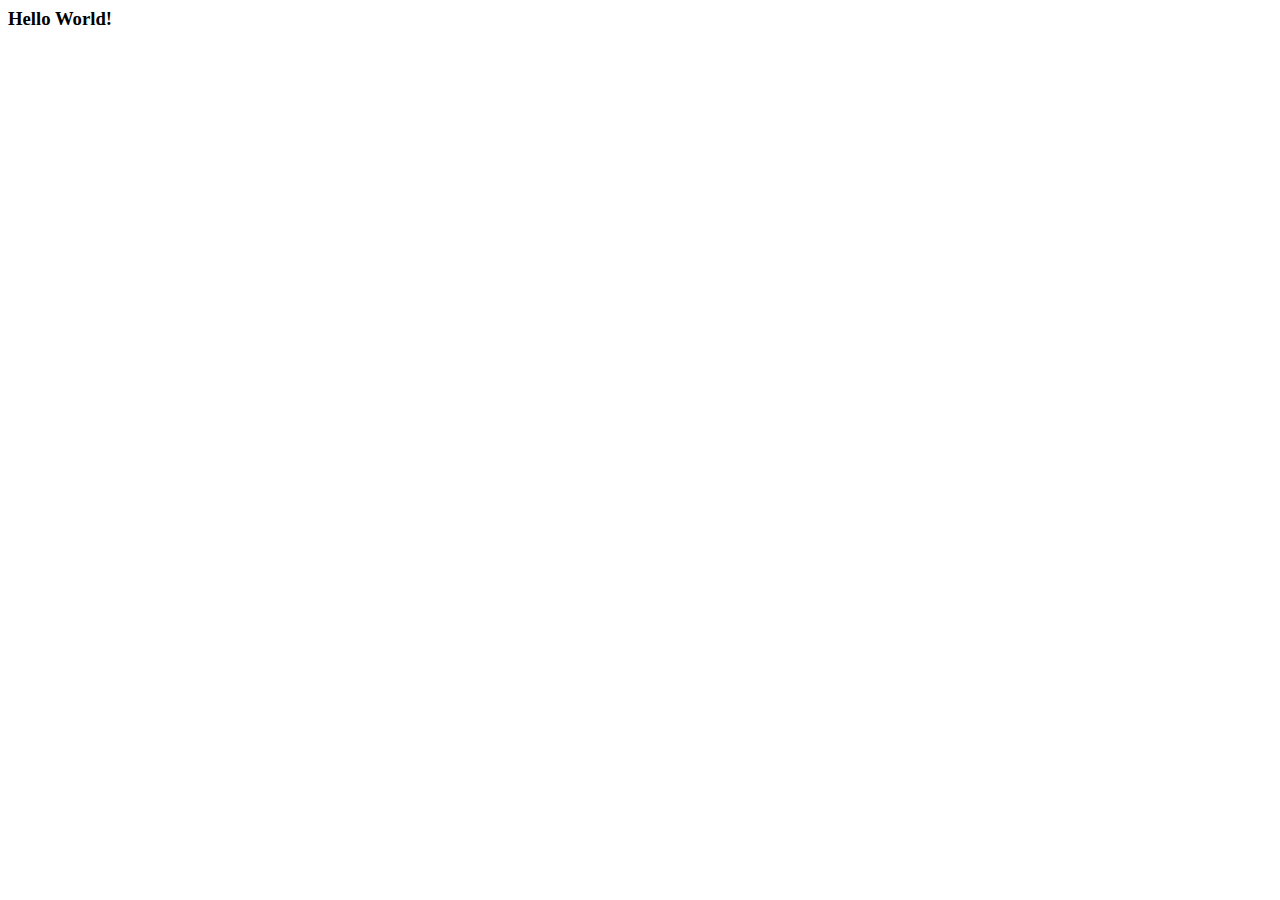
==== jarfile/public/index.html @ 780d2129 "rename rmiserver to compile_run - remove obsolete compile script - add jarfile contents" ====
<!DOCTYPE HTML PUBLIC "-//W3C//DTD HTML 4.0 Transitional//EN"
   "http://www.w3.org/TR/xhtml1/DTD/xhtml1-transitional.dtd">
<html>
<head>
    <title>Hello World</title>
</head>

<body>
    <h3>Hello World!</h3>
</body>
</html>
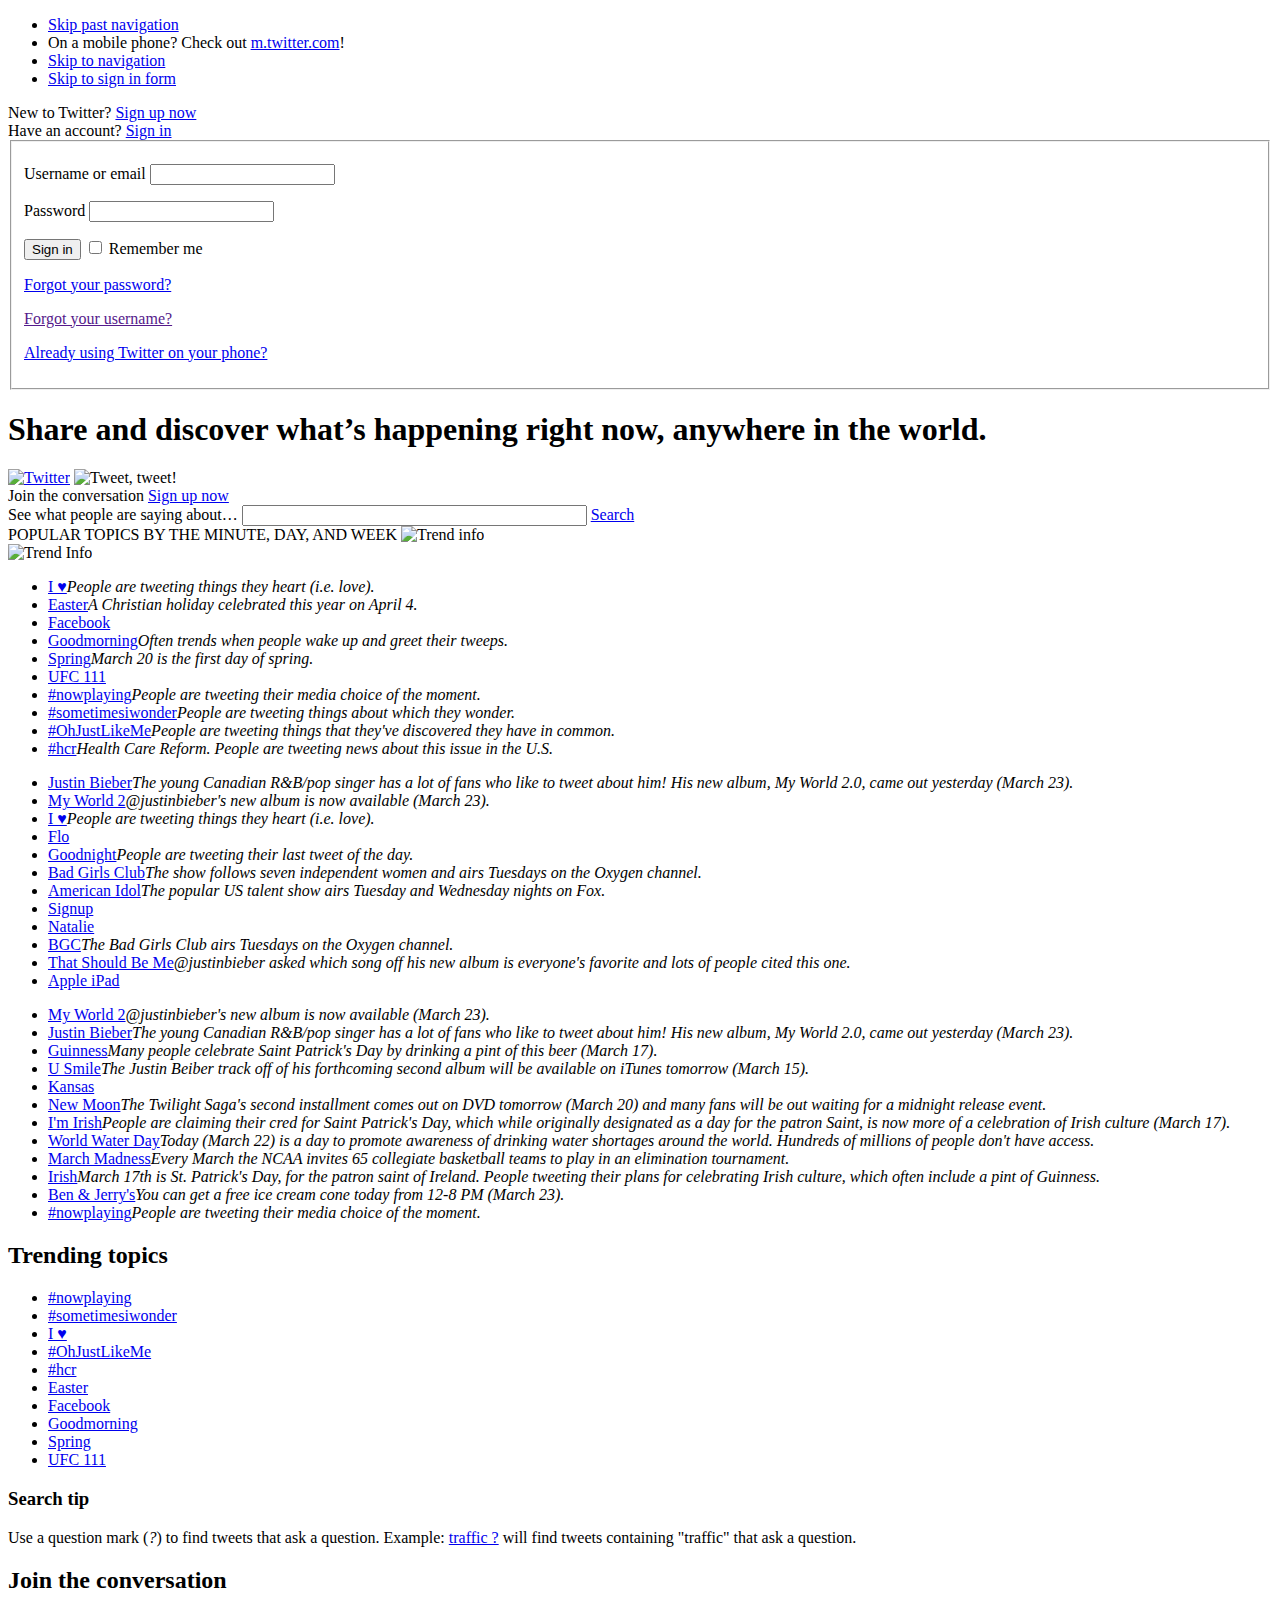
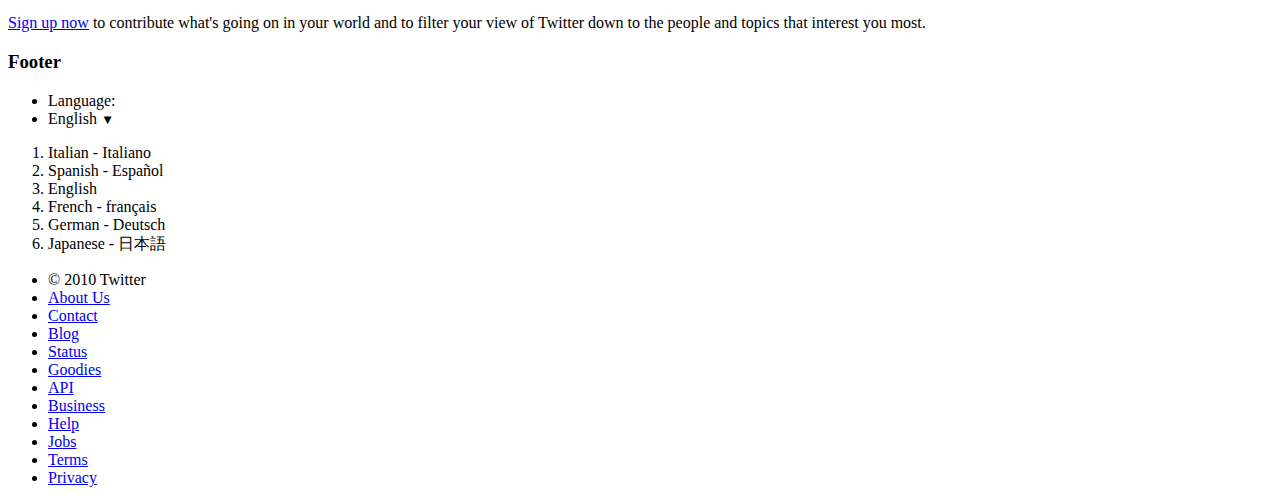
==== commit ad4a8d94: "add mime types - fix leaky binaries" ====
--- a/jarfile/public/index.html
+++ b/jarfile/public/index.html
@@ -1,11 +1,529 @@
-<!DOCTYPE HTML PUBLIC "-//W3C//DTD HTML 4.0 Transitional//EN"
-   "http://www.w3.org/TR/xhtml1/DTD/xhtml1-transitional.dtd">
-<html>
-<head>
-    <title>Hello World</title>
-</head>
-
-<body>
-    <h3>Hello World!</h3>
-</body>
-</html>
+<!DOCTYPE HTML PUBLIC "-//W3C//DTD XHTML 1.0 Strict//EN" "http://www.w3.org/TR/xhtml1/DTD/xhtml1-strict.dtd">
+<html xml:lang="en" xmlns="http://www.w3.org/1999/xhtml" lang="en"><head>
+
+
+
+
+  <script type="text/javascript">
+//<![CDATA[
+var matches,url,path,domain;url=document.location.toString();try{domain=url.match(/https?:\/\/[^\/]+/);if(matches=url.match(/(.+?)#(.+)/)){url=matches[1];path=matches[2];if(path){var arr=path.split(/\?/);path=arr[0];var params=arr[1];path=path.replace(/^\//,"");var redirect_url=[domain,path].join("/");if(params){redirect_url=[redirect_url,params].join("?")}document.location=redirect_url}}}catch(err){};
+//]]>
+</script>
+  <script type="text/javascript">
+//<![CDATA[
+var page={};var onCondition=function(D,C,A,B){D=D;A=A?Math.min(A,5):5;B=B||100;if(D()){C()}else{if(A>1){setTimeout(function(){onCondition(D,C,A-1,B)},B)}}};
+//]]>
+</script>
+  
+
+
+
+
+  <meta content="text/html; charset=UTF-8" http-equiv="Content-Type">
+<meta content="en-us" http-equiv="Content-Language">
+<meta content="Twitter is without a doubt the best way to share and 
+discover what is happening right now." name="description">
+<meta content="no" http-equiv="imagetoolbar">
+<meta content="width = 780" name="viewport">
+<meta content="4FTTxY4uvo0RZTMQqIyhh18HsepyJOctQ+XTOu1zsfE=" 
+name="verify-v1">
+<meta content="1" name="page">
+<meta content="NOODP" name="robots">
+<meta content="n" name="session-loggedin">
+  <title>Twitter</title>
+  <link href="http://a1.twimg.com/a/1269387398/images/favicon.ico" 
+rel="shortcut icon" type="image/x-icon">
+<link href="http://a1.twimg.com/a/1269387398/images/twitter_57.png" 
+rel="apple-touch-icon">
+  
+  <link href="twitter_files/front.css" media="screen, projection" 
+rel="stylesheet" type="text/css">
+</head><body class="timeline firefox front" id="front">
+  <script type="text/javascript">
+//<![CDATA[
+if (window.top !== window.self) {document.write = "";window.top.location = window.self.location; setTimeout(function(){document.body.innerHTML='';},1);window.self.onload=function(evt){document.body.innerHTML='';};}
+//]]>
+</script>
+  <ul id="accessibility" class="offscreen">
+  <li><a href="#content" accesskey="0">Skip past navigation</a></li>
+  <li>On a mobile phone? Check out <a href="http://m.twitter.com/">m.twitter.com</a>!</li>
+  <li><a href="#footer" accesskey="2">Skip to navigation</a></li>
+    <li><a href="#signin">Skip to sign in form</a></li>
+</ul>
+
+
+  <div id="container">
+
+    <div id="topnav">
+      <div id="small_signup">
+        <span>New to Twitter?</span>
+        <a href="http://twitter.com/signup" class="signup-button">Sign 
+up now</a>
+      </div>
+      Have an account? <a href="http://twitter.com/login" class="signin"
+ tabindex="3"><span>Sign in</span></a>
+    </div>
+
+    <fieldset id="signin_menu" class="common-form standard-form">
+    
+      <form method="post" id="signin" 
+action="https://twitter.com/sessions">
+    
+      <input id="authenticity_token" name="authenticity_token" 
+value="6b98c8b6d79c63251f4febbd3bd3e683a7d0535e" type="hidden">        <p>
+          <label for="username">Username or email</label>
+          <input id="username" name="session[username_or_email]" 
+title="username" tabindex="4" type="text">
+        </p>
+        <p>
+          <label for="password">Password</label>
+          <input id="password" name="session[password]" value="" 
+title="password" tabindex="5" type="password">
+        </p>
+        <p class="remember">
+            <input id="signin_submit" value="Sign in" tabindex="7" 
+type="submit">
+            <input id="remember" name="remember_me" value="1" 
+tabindex="6" type="checkbox">
+            <label for="remember">Remember me</label>
+        </p>
+        <p class="forgot">
+          <a href="http://twitter.com/account/resend_password" 
+id="resend_password_link">Forgot your password?</a>
+        </p>
+        <p class="forgot-username">
+          <a href="" id="forgot_username_link" title="If you remember 
+your password, try logging in with your email">Forgot your username?</a>
+        </p>
+        <p class="complete">
+          <a href="http://twitter.com/account/complete" 
+id="account_complete_link">Already using Twitter on your phone?</a>
+        </p>
+        <input name="q" id="signin_q" value="" type="hidden">
+      </form>
+    </fieldset>
+
+    <div id="header">
+      <div id="header2">
+        <h1 id="tagline">Share and discover what’s happening right now, 
+anywhere in the world.</h1>
+        <a href="http://twitter.com/" class="logo"><img alt="Twitter" 
+id="logo" src="twitter_files/logo.png" height="55" width="224" 
+border="0"></a>
+
+        <img alt="Tweet, tweet!" id="bird" 
+src="twitter_files/frontpage-bird.png" height="55" width="80">
+        <form action="/search" class="search" id="home_search" 
+method="post"><div style="margin: 0pt; padding: 0pt;"><input 
+name="authenticity_token" 
+value="6b98c8b6d79c63251f4febbd3bd3e683a7d0535e" type="hidden"></div>
+          <div>
+            <div id="big_signup">
+              <label>Join the conversation</label>
+              <a href="http://twitter.com/signup" class="signup-button" 
+id="signup_submit" tabindex="8">Sign up now</a>
+            </div>
+            
+              <label for="home_search_q">See what people are saying 
+about…</label>
+              <input id="home_search_q" size="40" name="q" accesskey="/"
+ tabindex="1" type="text">
+              <a href="#" id="home_search_submit" class="submit" 
+tabindex="2">Search</a>
+            
+          </div>
+        </form>
+      </div>
+    </div>
+
+    <div id="trend_info">
+      <span>POPULAR TOPICS BY THE MINUTE, DAY, AND WEEK</span> <img 
+alt="Trend info" src="twitter_files/icon-what.png" title="Twitter looks 
+at every incoming tweet, then ranks the popularity of certain words or 
+phrases in real time. Click any of the popular topics below to see what 
+people are saying about them right now." height="16" width="16">
+    </div>
+
+    <div id="trend_description">
+      <span></span><img alt="Trend Info" 
+src="twitter_files/icon-what.png" title="Twitter looks at every incoming
+ tweet, then ranks the popularity of certain words or phrases in real 
+time. Click any of the popular topics below to see what people are 
+saying about them right now. Some topic descriptions are sourced from 
+WhatTheTrend.com." height="16" width="16"><p></p>
+    </div>
+
+    <div id="trends">
+      
+        
+  <div class="current" title="Popular topics right now">
+    <ul>
+                
+            <li><a href="http://twitter.com/search?q=%22I+%E2%99%A5%22" 
+class="search_link" name="&quot;I ♥&quot;" rel="nofollow" title="&quot;I
+ ♥&quot;">I ♥</a><em>People are tweeting things they heart (i.e. love).</em></li>
+          
+            <li><a href="http://twitter.com/search?q=Easter" 
+class="search_link" name="Easter" rel="nofollow" title="Easter">Easter</a><em>A
+ Christian holiday celebrated this year on April 4. </em></li>
+          
+            <li><a href="http://twitter.com/search?q=Facebook" 
+class="search_link" name="Facebook" rel="nofollow" title="Facebook">Facebook</a></li>
+          
+            <li><a href="http://twitter.com/search?q=Goodmorning" 
+class="search_link" name="Goodmorning" rel="nofollow" 
+title="Goodmorning">Goodmorning</a><em>Often trends when people wake up 
+and greet their tweeps.</em></li>
+          
+            <li><a href="http://twitter.com/search?q=Spring" 
+class="search_link" name="Spring" rel="nofollow" title="Spring">Spring</a><em>March
+ 20 is the first day of spring.</em></li>
+          
+            <li><a href="http://twitter.com/search?q=%22UFC+111%22" 
+class="search_link" name="&quot;UFC 111&quot;" rel="nofollow" 
+title="&quot;UFC 111&quot;">UFC 111</a></li>
+          
+            <li><a href="http://twitter.com/search?q=%23nowplaying" 
+class="search_link" name="#nowplaying" rel="nofollow" 
+title="#nowplaying">#nowplaying</a><em>People are tweeting their media 
+choice of the moment.</em></li>
+          
+            <li><a 
+href="http://twitter.com/search?q=%23sometimesiwonder" 
+class="search_link" name="#sometimesiwonder" rel="nofollow" 
+title="#sometimesiwonder">#sometimesiwonder</a><em>People are tweeting 
+things about which they wonder.</em></li>
+          
+            <li><a href="http://twitter.com/search?q=%23OhJustLikeMe" 
+class="search_link" name="#OhJustLikeMe" rel="nofollow" 
+title="#OhJustLikeMe">#OhJustLikeMe</a><em>People are tweeting things 
+that they've discovered they have in common.</em></li>
+          
+            <li><a href="http://twitter.com/search?q=%23hcr" 
+class="search_link" name="#hcr" rel="nofollow" title="#hcr">#hcr</a><em>Health
+ Care Reform. People are tweeting news about this issue in the U.S.</em></li>
+          
+      
+    </ul>
+  </div>
+
+        
+        
+  <div class="daily" title="Popular topics today">
+    <ul>
+                
+            <li><a 
+href="http://twitter.com/search?q=%22Justin+Bieber%22+OR+Bieber" 
+class="search_link" name="&quot;Justin Bieber&quot; OR Bieber" 
+rel="nofollow" title="&quot;Justin Bieber&quot; OR Bieber">Justin Bieber</a><em>The
+ young Canadian R&amp;B/pop singer has a lot of fans who like to tweet 
+about him! His new album, My World 2.0, came out yesterday (March 23).</em></li>
+          
+            <li><a href="http://twitter.com/search?q=%22My+World+2%22" 
+class="search_link" name="&quot;My World 2&quot;" rel="nofollow" 
+title="&quot;My World 2&quot;">My World 2</a><em>@justinbieber's new 
+album is now available (March 23).</em></li>
+          
+            <li><a href="http://twitter.com/search?q=%22I+%E2%99%A5%22" 
+class="search_link" name="&quot;I ♥&quot;" rel="nofollow" title="&quot;I
+ ♥&quot;">I ♥</a><em>People are tweeting things they heart (i.e. love).</em></li>
+          
+            <li><a href="http://twitter.com/search?q=Flo" 
+class="search_link" name="Flo" rel="nofollow" title="Flo">Flo</a></li>
+          
+            <li><a href="http://twitter.com/search?q=Goodnight" 
+class="search_link" name="Goodnight" rel="nofollow" title="Goodnight">Goodnight</a><em>People
+ are tweeting their last tweet of the day.</em></li>
+          
+            <li><a 
+href="http://twitter.com/search?q=%22Bad+Girls+Club%22" 
+class="search_link" name="&quot;Bad Girls Club&quot;" rel="nofollow" 
+title="&quot;Bad Girls Club&quot;">Bad Girls Club</a><em>The show 
+follows seven independent women and airs Tuesdays on the Oxygen channel.</em></li>
+          
+            <li><a 
+href="http://twitter.com/search?q=%22American+Idol%22+OR+%23Idol" 
+class="search_link" name="&quot;American Idol&quot; OR #Idol" 
+rel="nofollow" title="&quot;American Idol&quot; OR #Idol">American Idol</a><em>The
+ popular US talent show airs Tuesday and Wednesday nights on Fox.</em></li>
+          
+            <li><a href="http://twitter.com/search?q=Signup" 
+class="search_link" name="Signup" rel="nofollow" title="Signup">Signup</a></li>
+          
+            <li><a href="http://twitter.com/search?q=Natalie" 
+class="search_link" name="Natalie" rel="nofollow" title="Natalie">Natalie</a></li>
+          
+            <li><a href="http://twitter.com/search?q=BGC" 
+class="search_link" name="BGC" rel="nofollow" title="BGC">BGC</a><em>The
+ Bad Girls Club airs Tuesdays on the Oxygen channel.</em></li>
+          
+            <li><a 
+href="http://twitter.com/search?q=%22That+Should+Be+Me%22" 
+class="search_link" name="&quot;That Should Be Me&quot;" rel="nofollow" 
+title="&quot;That Should Be Me&quot;">That Should Be Me</a><em>@justinbieber
+ asked which song off his new album is everyone's favorite and lots of 
+people cited this one. </em></li>
+          
+            <li><a 
+href="http://twitter.com/search?q=%22Apple+iPad%22+OR+IPAD" 
+class="search_link" name="&quot;Apple iPad&quot; OR IPAD" rel="nofollow"
+ title="&quot;Apple iPad&quot; OR IPAD">Apple iPad</a></li>
+          
+      
+    </ul>
+  </div>
+
+        
+  <div class="weekly" title="Popular topics this week">
+    <ul>
+                
+            <li><a href="http://twitter.com/search?q=%22My+World+2%22" 
+class="search_link" name="&quot;My World 2&quot;" rel="nofollow" 
+title="&quot;My World 2&quot;">My World 2</a><em>@justinbieber's new 
+album is now available (March 23).</em></li>
+          
+            <li><a 
+href="http://twitter.com/search?q=%22Justin+Bieber%22+OR+Bieber" 
+class="search_link" name="&quot;Justin Bieber&quot; OR Bieber" 
+rel="nofollow" title="&quot;Justin Bieber&quot; OR Bieber">Justin Bieber</a><em>The
+ young Canadian R&amp;B/pop singer has a lot of fans who like to tweet 
+about him! His new album, My World 2.0, came out yesterday (March 23).</em></li>
+          
+            <li><a href="http://twitter.com/search?q=Guinness" 
+class="search_link" name="Guinness" rel="nofollow" title="Guinness">Guinness</a><em>Many
+ people celebrate Saint Patrick's Day by drinking a pint of this beer 
+(March 17).</em></li>
+          
+            <li><a href="http://twitter.com/search?q=%22U+Smile%22" 
+class="search_link" name="&quot;U Smile&quot;" rel="nofollow" 
+title="&quot;U Smile&quot;">U Smile</a><em>The Justin Beiber track off 
+of his forthcoming second album will be available on iTunes tomorrow 
+(March 15).</em></li>
+          
+            <li><a href="http://twitter.com/search?q=Kansas" 
+class="search_link" name="Kansas" rel="nofollow" title="Kansas">Kansas</a></li>
+          
+            <li><a href="http://twitter.com/search?q=%22New+Moon%22" 
+class="search_link" name="&quot;New Moon&quot;" rel="nofollow" 
+title="&quot;New Moon&quot;">New Moon</a><em>The Twilight Saga's second 
+installment comes out on DVD tomorrow (March 20) and many fans will be 
+out waiting for a midnight release event.</em></li>
+          
+            <li><a 
+href="http://twitter.com/search?q=%22I%27m+Irish%22+OR+Irish" 
+class="search_link" name="&quot;I'm Irish&quot; OR Irish" rel="nofollow"
+ title="&quot;I'm Irish&quot; OR Irish">I'm Irish</a><em>People are 
+claiming their cred for Saint Patrick's Day, which while originally 
+designated as a day for the patron Saint, is now more of a celebration 
+of Irish culture (March 17).</em></li>
+          
+            <li><a 
+href="http://twitter.com/search?q=%22World+Water+Day%22" 
+class="search_link" name="&quot;World Water Day&quot;" rel="nofollow" 
+title="&quot;World Water Day&quot;">World Water Day</a><em>Today (March 
+22) is a day to promote awareness of drinking water shortages around the
+ world. Hundreds of millions of people don't have access. </em></li>
+          
+            <li><a 
+href="http://twitter.com/search?q=%22March+Madness%22" 
+class="search_link" name="&quot;March Madness&quot;" rel="nofollow" 
+title="&quot;March Madness&quot;">March Madness</a><em>Every March the 
+NCAA invites 65 collegiate basketball teams to play in an elimination 
+tournament.</em></li>
+          
+            <li><a href="http://twitter.com/search?q=Irish" 
+class="search_link" name="Irish" rel="nofollow" title="Irish">Irish</a><em>March
+ 17th is St. Patrick's Day, for the patron saint of Ireland. People 
+tweeting their plans for celebrating Irish culture, which often include a
+ pint of Guinness. </em></li>
+          
+            <li><a 
+href="http://twitter.com/search?q=%22Ben+%26+Jerry%27s%22" 
+class="search_link" name="&quot;Ben &amp; Jerry's&quot;" rel="nofollow" 
+title="&quot;Ben &amp; Jerry's&quot;">Ben &amp; Jerry's</a><em>You can 
+get a free ice cream cone today from 12-8 PM (March 23).</em></li>
+          
+            <li><a href="http://twitter.com/search?q=%23nowplaying" 
+class="search_link" name="#nowplaying" rel="nofollow" 
+title="#nowplaying">#nowplaying</a><em>People are tweeting their media 
+choice of the moment.</em></li>
+          
+      
+    </ul>
+  </div>
+
+        <span class="fade"> </span>
+      
+    </div>
+    <div class="wrapper">
+      <div id="sidebar">
+        
+          
+            <h2><strong>Trending</strong> topics</h2>
+            <div id="trends_list">
+              <ul>
+                
+                  
+                    <li><a 
+href="http://twitter.com/search?q=%23nowplaying" name="#nowplaying" 
+title="People are tweeting their media choice of the moment." 
+rel="nofollow">#nowplaying</a></li>
+                  
+                    <li><a 
+href="http://twitter.com/search?q=%23sometimesiwonder" 
+name="#sometimesiwonder" title="People are tweeting things about which 
+they wonder." rel="nofollow">#sometimesiwonder</a></li>
+                  
+                    <li><a 
+href="http://twitter.com/search?q=%22I+%E2%99%A5%22" name="&quot;I 
+♥&quot;" title="People are tweeting things they heart (i.e. love)." 
+rel="nofollow">I ♥</a></li>
+                  
+                    <li><a 
+href="http://twitter.com/search?q=%23OhJustLikeMe" name="#OhJustLikeMe" 
+title="People are tweeting things that they've discovered they have in 
+common." rel="nofollow">#OhJustLikeMe</a></li>
+                  
+                    <li><a href="http://twitter.com/search?q=%23hcr" 
+name="#hcr" title="Health Care Reform. People are tweeting news about 
+this issue in the U.S." rel="nofollow">#hcr</a></li>
+                  
+                    <li><a href="http://twitter.com/search?q=Easter" 
+name="Easter" title="A Christian holiday celebrated this year on April 
+4. " rel="nofollow">Easter</a></li>
+                  
+                    <li><a href="http://twitter.com/search?q=Facebook" 
+name="Facebook" title="" rel="nofollow">Facebook</a></li>
+                  
+                    <li><a 
+href="http://twitter.com/search?q=Goodmorning" name="Goodmorning" 
+title="Often trends when people wake up and greet their tweeps." 
+rel="nofollow">Goodmorning</a></li>
+                  
+                    <li><a href="http://twitter.com/search?q=Spring" 
+name="Spring" title="March 20 is the first day of spring." 
+rel="nofollow">Spring</a></li>
+                  
+                    <li><a 
+href="http://twitter.com/search?q=%22UFC+111%22" name="&quot;UFC 
+111&quot;" title="" rel="nofollow">UFC 111</a></li>
+                  
+                
+              </ul>
+            </div>
+          
+        
+        <div class="search-tip">
+          <h3>Search tip</h3>
+          <div>Use a question mark (<em>?</em>) to find tweets that ask a
+ question. Example: <a href="http://twitter.com/search?q=traffic+%3F">traffic
+ ?</a> will find tweets containing "traffic" that ask a question.</div>
+        </div>
+        <div class="signup-tip">
+          <h2><strong>Join</strong> the conversation</h2>
+          <a href="http://twitter.com/signup">Sign up now</a> to 
+contribute what's going on in your world and to filter your view of 
+Twitter down to the people and topics that interest you most.
+        </div>
+      </div>
+      <div id="content" class="homepage">
+        <h2 id="timeline_heading"></h2>
+                  <div 
+data="{&quot;search&quot;:{&quot;delay&quot;:20,&quot;decay&quot;:1.25,&quot;max_delay&quot;:180},&quot;timeline&quot;:{&quot;delay&quot;:30,&quot;decay&quot;:1.5,&quot;max_refresh_size&quot;:40,&quot;max_delay&quot;:300}}"
+ id="new_results_notification"><a accesskey="n" 
+class="minor-notification" id="results_update" style="display: none;"></a></div>
+        
+        <ol id="timeline" class="statuses"></ol>
+        <div id="pagination"></div>
+      </div>
+      <div class="clear"></div>
+    </div>
+    
+
+    
+
+    
+    
+  <div id="footer" class="round wide">
+      <h3 class="offscreen">Footer</h3>
+      
+      
+      <form action="/sessions/change_locale" id="lf" method="post" 
+style="display: none;"><div style="margin: 0pt; padding: 0pt;"><input 
+name="authenticity_token" 
+value="6b98c8b6d79c63251f4febbd3bd3e683a7d0535e" type="hidden"></div>
+  <input name="lang" id="lang" value="en" type="hidden">
+</form>
+<ul class="language-select"><li>Language:</li><li><span>English</span>&nbsp;<small>▼</small></li></ul>
+<ol class="language-menu round">
+  <li id="it">Italian - Italiano</li>
+  <li id="es">Spanish - Español</li>
+  <li id="en">English</li>
+  <li id="fr">French - français</li>
+  <li id="de">German - Deutsch</li>
+  <li id="ja">Japanese - 日本語</li>
+</ol>
+    
+      <ul>
+          <li class="first">© 2010 Twitter</li>
+          <li><a href="http://twitter.com/about">About Us</a></li>
+          <li><a href="http://twitter.com/about/contact">Contact</a></li>
+          <li><a href="http://blog.twitter.com/">Blog</a></li>
+          <li><a href="http://status.twitter.com/">Status</a></li>
+                      <li><a href="http://twitter.com/goodies">Goodies</a></li>
+                    <li><a href="http://apiwiki.twitter.com/">API</a></li>
+                      <li><a 
+href="http://business.twitter.com/twitter101">Business</a></li>
+                    <li><a href="http://twitter.com/help/start">Help</a></li>
+          <li><a href="http://twitter.com/jobs">Jobs</a></li>
+          <li><a href="http://twitter.com/tos">Terms</a></li>
+          <li><a href="http://twitter.com/privacy">Privacy</a></li>
+      </ul>
+  </div>
+
+
+  </div>
+
+  
+  <script type="text/javascript">
+      page.summizeSearchUrl = 'http://integratedsearch.twitter.com/search.html';
+  page.query = '';
+  page.locale = 'en';
+  
+    window.twttr = window.twttr || {};
+    twttr.form_authenticity_token = '6b98c8b6d79c63251f4febbd3bd3e683a7d0535e';
+  
+  </script>
+  <script src="twitter_files/jquery.js" type="text/javascript"></script>
+<script src="twitter_files/front.js" type="text/javascript"></script>
+  
+
+  
+  <div id="notifications"></div>
+
+      <!-- BEGIN google analytics -->
+
+  <script type="text/javascript">
+    var gaJsHost = (("https:" == document.location.protocol) ? "https://ssl." : "http://www.");
+    document.write(unescape("%3Cscript src='" + gaJsHost + "google-analytics.com/ga.js' type='text/javascript'%3E%3C/script%3E"));
+  </script><script src="twitter_files/ga.js" type="text/javascript"></script>
+
+  <script type="text/javascript">
+
+    try {
+      var pageTracker = _gat._getTracker("UA-30775-6");
+      pageTracker._setDomainName("twitter.com");
+            pageTracker._setVar('Not Logged In');
+            pageTracker._setVar('lang: en');
+            pageTracker._initData();
+                              pageTracker._trackPageview('/');
+                  } catch(err) { }
+
+  </script>
+
+  <!-- END google analytics -->
+
+
+
+
+</body></html>